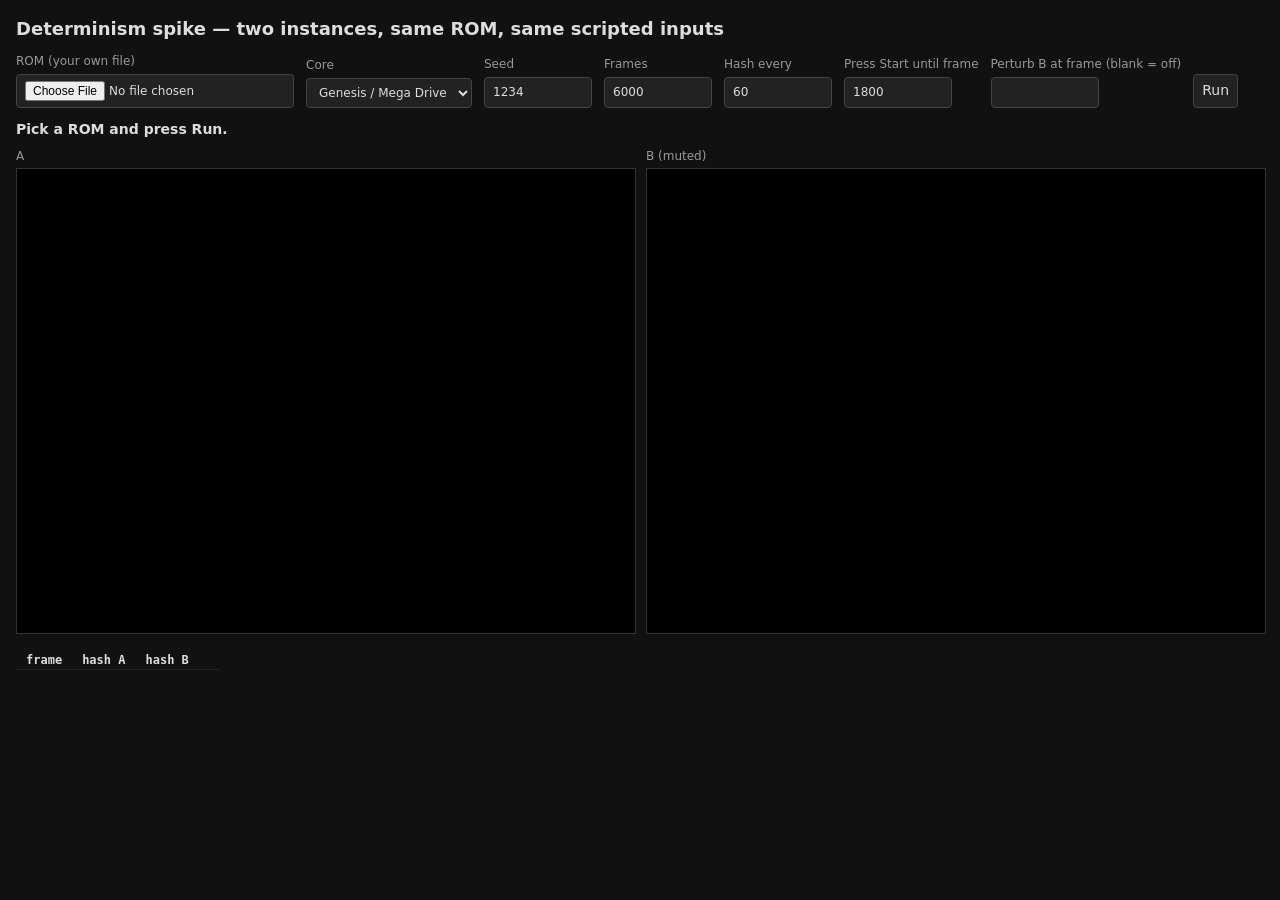
==== spikes/determinism/index.html @ 0db963bc "Determinism spike: two EmulatorJS instances, scripted inputs, state-hash compare; Phase 0 findings" ====
<!doctype html>
<html lang="en">
<head>
    <meta charset="utf-8">
    <title>Determinism spike</title>
    <style>
        body { margin: 16px; background: #111; color: #ddd; font: 14px/1.4 system-ui, sans-serif; }
        h1 { font-size: 18px; margin: 0 0 12px; }
        form { display: flex; flex-wrap: wrap; gap: 12px; align-items: end; margin-bottom: 12px; }
        label { display: flex; flex-direction: column; gap: 4px; font-size: 12px; color: #999; }
        input, select, button { background: #222; color: #ddd; border: 1px solid #444; border-radius: 4px; padding: 6px 8px; font: inherit; }
        input[type=number] { width: 90px; }
        button { cursor: pointer; }
        #status { font-weight: 600; margin: 8px 0; }
        #status.pass { color: #5c5; }
        #status.fail { color: #f66; }
        #screens { display: flex; gap: 12px; flex-wrap: wrap; }
        #screens figure { margin: 0; flex: 1 1 320px; }
        #screens figcaption { font-size: 12px; color: #999; margin-bottom: 4px; }
        iframe { width: 100%; aspect-ratio: 4 / 3; border: 1px solid #333; background: #000; }
        table { border-collapse: collapse; margin-top: 12px; font: 12px ui-monospace, Consolas, monospace; }
        th, td { padding: 2px 10px; text-align: left; border-bottom: 1px solid #222; }
        tr.diff td { color: #f66; }
        #log { max-height: 320px; overflow: auto; }
    </style>
</head>
<body>
    <h1>Determinism spike — two instances, same ROM, same scripted inputs</h1>
    <form id="form">
        <label>ROM (your own file) <input type="file" id="rom" required></label>
        <label>Core
            <select id="core">
                <option value="segaMD">Genesis / Mega Drive</option>
                <option value="snes">SNES</option>
                <option value="nes">NES</option>
            </select>
        </label>
        <label>Seed <input type="number" id="seed" value="1234"></label>
        <label>Frames <input type="number" id="frames" value="6000" min="60"></label>
        <label>Hash every <input type="number" id="hashEvery" value="60" min="1"></label>
        <label>Press Start until frame <input type="number" id="startUntil" value="1800" min="0"></label>
        <label>Perturb B at frame (blank = off) <input type="number" id="perturbFrame" min="0"></label>
        <button type="submit" id="run">Run</button>
    </form>
    <div id="status">Pick a ROM and press Run.</div>
    <div id="screens">
        <figure><figcaption id="capA">A</figcaption><iframe id="frameA" allow="autoplay"></iframe></figure>
        <figure><figcaption id="capB">B (muted)</figcaption><iframe id="frameB" allow="autoplay"></iframe></figure>
    </div>
    <div id="log">
        <table>
            <thead><tr><th>frame</th><th>hash A</th><th>hash B</th><th></th></tr></thead>
            <tbody id="rows"></tbody>
        </table>
    </div>
    <script src="harness.js"></script>
</body>
</html>
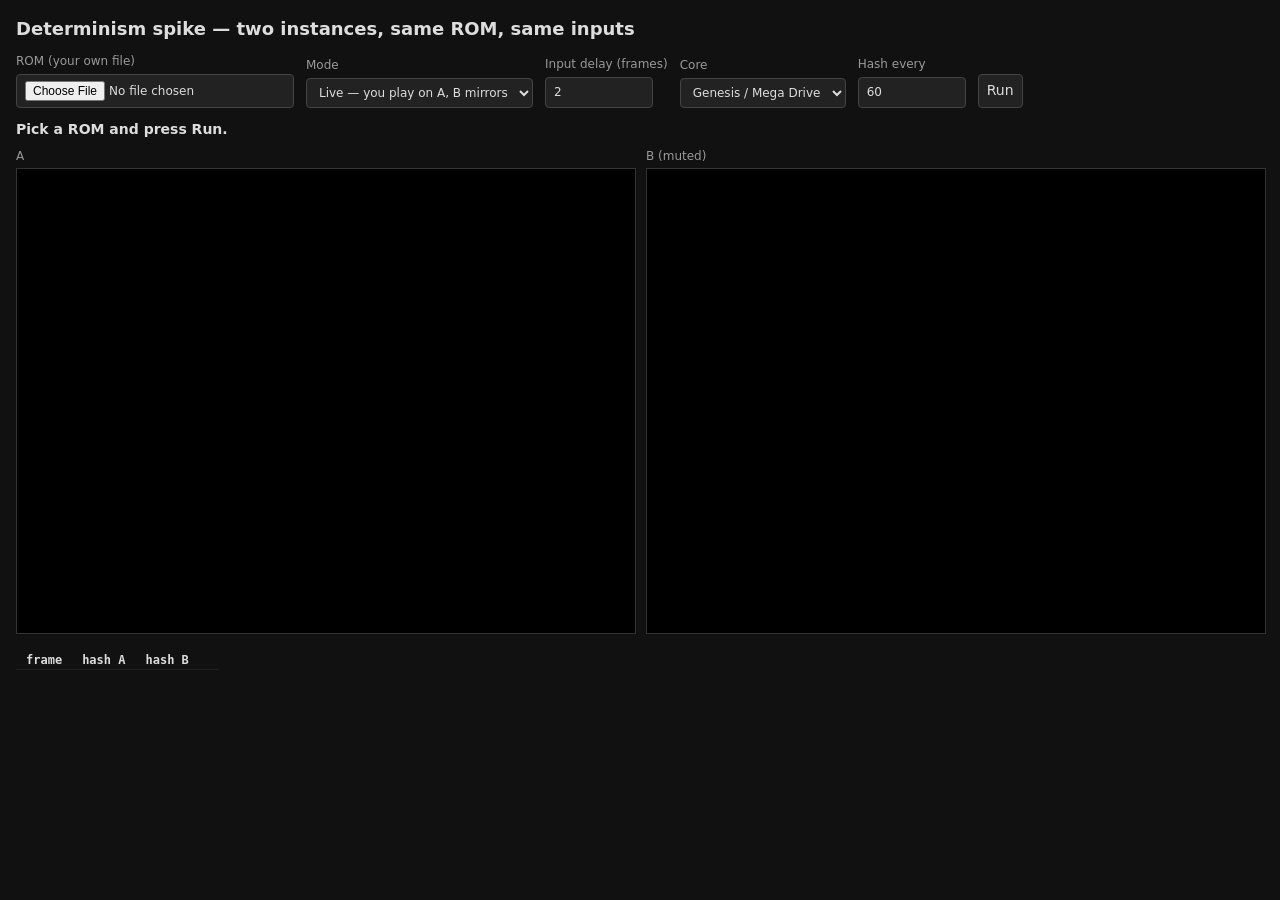
==== commit 4052eaa1: "Spike: live mirror mode (play on A, frame-tagged inputs replayed on B in lockstep)" ====
--- a/spikes/determinism/index.html
+++ b/spikes/determinism/index.html
@@ -22,12 +22,20 @@
         th, td { padding: 2px 10px; text-align: left; border-bottom: 1px solid #222; }
         tr.diff td { color: #f66; }
         #log { max-height: 320px; overflow: auto; }
+        form.live .script-only, form:not(.live) .live-only { display: none; }
     </style>
 </head>
 <body>
-    <h1>Determinism spike — two instances, same ROM, same scripted inputs</h1>
-    <form id="form">
+    <h1>Determinism spike — two instances, same ROM, same inputs</h1>
+    <form id="form" class="live">
         <label>ROM (your own file) <input type="file" id="rom" required></label>
+        <label>Mode
+            <select id="mode">
+                <option value="live">Live — you play on A, B mirrors</option>
+                <option value="script">Scripted inputs on both</option>
+            </select>
+        </label>
+        <label class="live-only">Input delay (frames) <input type="number" id="delay" value="2" min="1" max="30"></label>
         <label>Core
             <select id="core">
                 <option value="segaMD">Genesis / Mega Drive</option>
@@ -35,11 +43,11 @@
                 <option value="nes">NES</option>
             </select>
         </label>
-        <label>Seed <input type="number" id="seed" value="1234"></label>
-        <label>Frames <input type="number" id="frames" value="6000" min="60"></label>
+        <label class="script-only">Seed <input type="number" id="seed" value="1234"></label>
+        <label class="script-only">Frames <input type="number" id="frames" value="6000" min="60"></label>
         <label>Hash every <input type="number" id="hashEvery" value="60" min="1"></label>
-        <label>Press Start until frame <input type="number" id="startUntil" value="1800" min="0"></label>
-        <label>Perturb B at frame (blank = off) <input type="number" id="perturbFrame" min="0"></label>
+        <label class="script-only">Press Start until frame <input type="number" id="startUntil" value="1800" min="0"></label>
+        <label class="script-only">Perturb B at frame (blank = off) <input type="number" id="perturbFrame" min="0"></label>
         <button type="submit" id="run">Run</button>
     </form>
     <div id="status">Pick a ROM and press Run.</div>
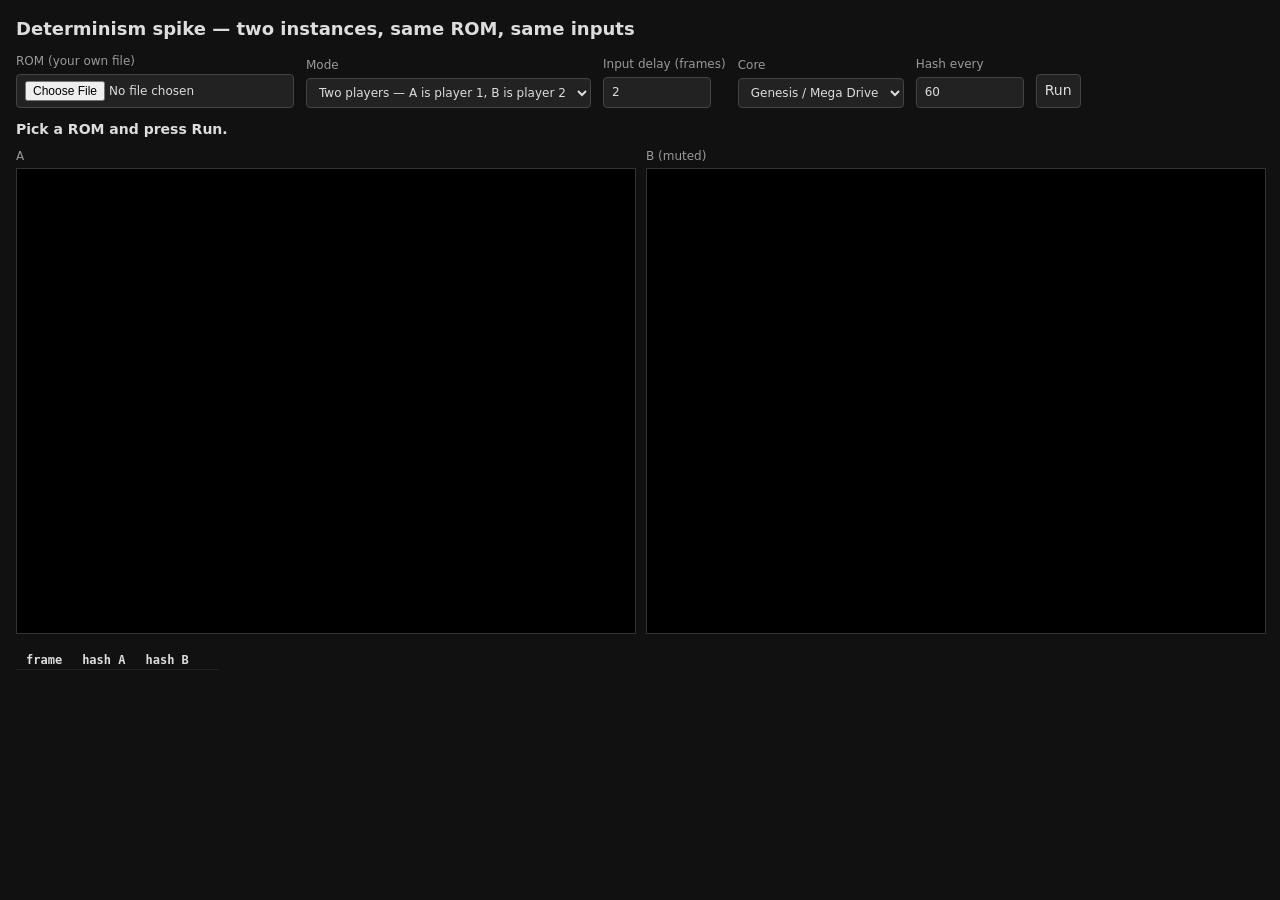
==== commit 194ff525: "Spike: two-player mode (each instance sends its own pad, both in lockstep)" ====
--- a/spikes/determinism/index.html
+++ b/spikes/determinism/index.html
@@ -31,7 +31,8 @@
         <label>ROM (your own file) <input type="file" id="rom" required></label>
         <label>Mode
             <select id="mode">
-                <option value="live">Live — you play on A, B mirrors</option>
+                <option value="duo">Two players — A is player 1, B is player 2</option>
+                <option value="mirror">Mirror — you play on A, B copies</option>
                 <option value="script">Scripted inputs on both</option>
             </select>
         </label>
@@ -61,6 +62,7 @@
             <tbody id="rows"></tbody>
         </table>
     </div>
+    <script src="script.js"></script>
     <script src="harness.js"></script>
 </body>
 </html>
